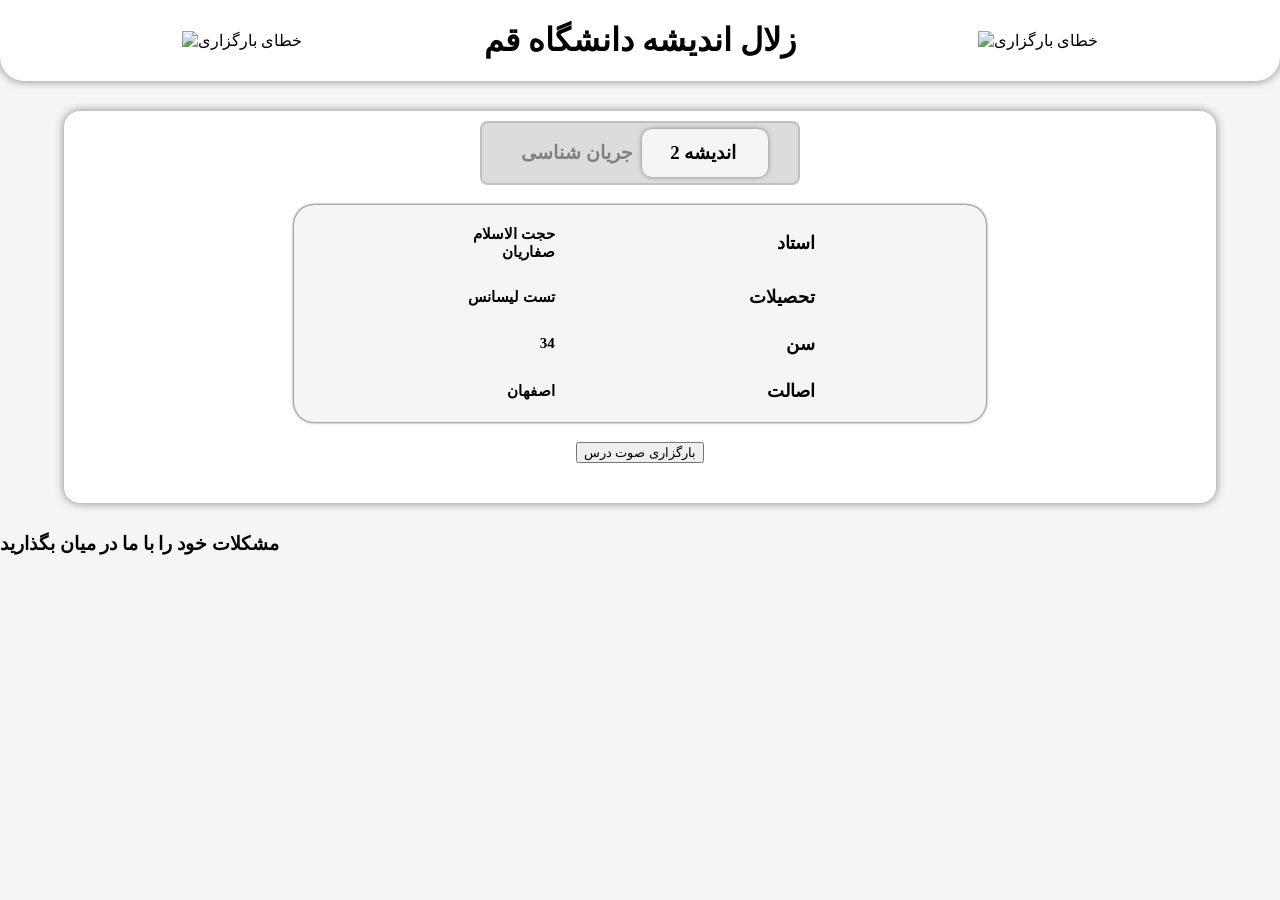
==== zolal.html @ 8d197577 "adding add" ====
<!DOCTYPE html>
<html lang="fa">
<head>
    <meta charset="UTF-8">
    <meta name="viewport" content="width=device-width, initial-scale=1.0">
    <link rel="stylesheet" href="style.css">
    <title>Sourse</title>
</head>
<body>
    <header>
        <img src="" alt="خطای بارگزاری">
        <h1>زلال اندیشه دانشگاه قم</h1>
        <img src="" alt="خطای بارگزاری">
    </header>
    <section id="main">
        <div  class="chois">
            <div id="select"></div>
            <h3 id="Andishe">اندیشه 2</h3>
            <h3 id="Garyan" style="color: grey;">جریان شناسی</h3>
        </div>
        <div id="teacher"></div>
        <button type="button" id="load" onclick="loadFile('sours')">بارگزاری صوت درس</button>
        <div id="sours"></div>
    </section>
    <footer>
        <h3>مشکلات خود را با ما در میان بگذارید</h3>
    </footer>
    <script src="script.js"></script>
</body>
</html>
---- style.css ----
*{
    box-sizing: border-box;
}
body{
    background-color: whitesmoke;
    margin: 0;
}
header{
    background-color: white;
    display: flex;
    flex-direction: row-reverse;
    justify-content: space-evenly;
    align-items: center;
    border-radius: 0 0 1.5em 1.5em;
    box-shadow: 0 0 10px grey;
}
#main{
    display: flex;
    flex-direction: column;
    gap: 20px;
    align-items: center;
    margin: 30px auto;
    width: 90%;
    background-color: white;
    box-shadow: 0 0 10px grey;
    border-radius: 1em;

}
.chois{
    display: flex;
    flex-direction: row-reverse;
    justify-content: center;
    align-items: center;
    position: relative;
    margin-top: 10px;
    border: 2px solid silver;
    width: 20em;
    height: 4em;
    background-color: gainsboro;
    border-radius: 0.5em;
}
.chois h3{
    z-index: 2;
    margin: 0;
    width: 40%;
    text-align: center;
}
.chois div{
    transition: 1s;
    position: absolute;
    width: 40%;
    height: 80%;
    background-color: whitesmoke;
    right: 30px;
    border-radius: 10px;
    box-shadow: 0 0 5px grey ;
}
.select{
    transition: 1s;
    transform: translate(-100%);
}
#teacher{
    display: flex;
    flex-direction: column;
    flex-wrap: wrap;
    height: fit-content;
    width: 60%;
    gap: 25px;
    background-color: whitesmoke;
    padding-top: 20px;
    padding-bottom: 20px;
    border-radius: 20px;
    box-shadow: 0 0 3px;
}
.information{
    display: flex;
    flex-direction: row-reverse;
    justify-content: space-evenly;
    align-items: center;
    gap: 0px;
}
.information h5{
    cursor: default;
    margin: 0;
    width: 90px;
    font-size: 15px;
    text-align: right;
}
.information .titr{
    font-size: 18px;
}
.audioDiv{
    display: flex;
    flex-direction: row-reverse;
    align-items: center;
    gap: 20px;
}
audio{
    height: 40px;
}
#sours{
    display: flex;
    flex-direction: row-reverse;
    flex-wrap: wrap;
    justify-content: center;
    align-items: center;
    width: 70%;
    gap: 20px;
    margin-bottom: 20px;
}
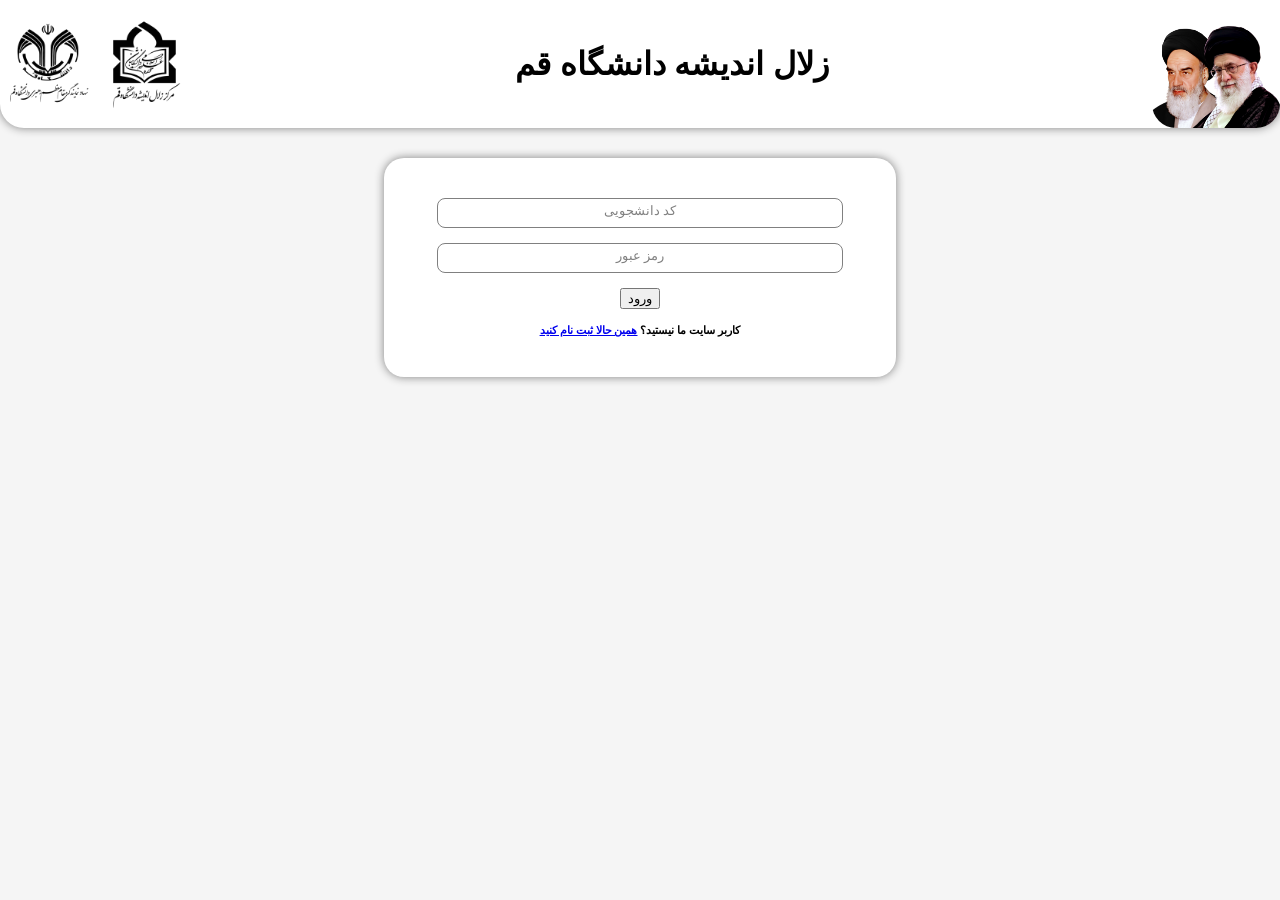
==== commit cdf97075: "1204 update" ====
--- a/zolal.html
+++ b/zolal.html
@@ -3,16 +3,24 @@
 <head>
     <meta charset="UTF-8">
     <meta name="viewport" content="width=device-width, initial-scale=1.0">
-    <link rel="stylesheet" href="style.css">
+    <link rel="stylesheet" href="style/zolal/style.css">
+    <link rel="stylesheet" href="style/zolal/mobile.css" media="(max-width:430px)">
     <title>Sourse</title>
+   <script>
+    const parametr = new URLSearchParams(window.location.search)</script>
 </head>
-<body>
+<body> 
+   
     <header>
-        <img src="" alt="خطای بارگزاری">
+        <img src="photo/leader.png" alt="خطای بارگزاری">
         <h1>زلال اندیشه دانشگاه قم</h1>
-        <img src="" alt="خطای بارگزاری">
+        <div><img src="photo/nahad-logo.png" alt="خطای بارگزاری">
+            <img src="photo/zolal-logo.png" alt="خطای بارگزاری">
+        </div>
+        
     </header>
-    <section id="main">
+<section class="bod">
+    <section class="main">
         <div  class="chois">
             <div id="select"></div>
             <h3 id="Andishe">اندیشه 2</h3>
@@ -22,9 +30,39 @@
         <button type="button" id="load" onclick="loadFile('sours')">بارگزاری صوت درس</button>
         <div id="sours"></div>
     </section>
-    <footer>
+    <section class="main">
         <h3>مشکلات خود را با ما در میان بگذارید</h3>
-    </footer>
-    <script src="script.js"></script>
+        
+        <form action="https://formsubmit.co/mohammad.mahdi.latif@gmail.com" method="post">
+            <label for="trobel">مشکل خود را شرح دهید</label>
+            <textarea name="trobel" id="problem" placeholder="لطفا در صورت امکان مستندات  تصویری ارایه کنید////بنابر پاره ای از مشکلات آپلود فایل دارای مشکل است" required></textarea>
+            <div id="filediv">
+                <input id="file" type="file" hidden>
+                <div>
+                <button id="cfile" type="button">انتخاب فایل</button>
+                <p id="name">address of your file</p>
+                </div>
+            </div>
+            <button type="submit">ارسال</button>
+        </form>
+    </section>
+</section>
+
+<footer>
+    <div hidden>
+    <a href="home.html?login=true">صفحه اصلی</a>  |  <a href="profile.html">پروفایل</a>
+    </div>
+    <h6>تمام حقوق مادی و معنوی سایت متعلق به سازنده می باشد</h6>
+</footer>
+<script>
+    const h = new URLSearchParams(location.search).get("login")
+    if(h === 'true'){
+        let elefen
+    }
+    else{
+        window.location.href="index.html"
+    }
+</script>
+    <script src="script/zolal/script.js"></script>
 </body>
 </html>
--- a/style/zolal/style.css
+++ b/style/zolal/style.css
@@ -0,0 +1,235 @@
+*{
+    box-sizing: border-box;
+    font-family: sans-serif;
+}
+body{
+    background-color: whitesmoke;
+    margin: 0;
+    display: flex;
+    flex-direction: column;
+    gap: 30px;
+}
+header{
+    background-color: white;
+    display: flex;
+    flex-direction: row-reverse;
+    justify-content: space-between;
+    align-items: center;
+    border-radius: 0 0 1.5em 1.5em;
+    box-shadow: 0 0 10px grey;
+}
+header h1{
+    cursor: default;
+}
+header img{
+    width: 10%;
+    border-radius: 1.5em;
+}
+header div{
+    display: flex; 
+    width: 15%;
+}
+header div img{ 
+    width: 50%;
+}
+.main{
+    display: flex;
+    flex-direction: column;
+    gap: 20px;
+    align-items: center;
+    width: 90%;
+    background-color: white;
+    box-shadow: 0 0 10px grey;
+    border-radius: 1em;
+
+}
+.bod{
+    padding: 20px;
+    display: flex;
+    flex-direction: column;
+    justify-content: space-evenly;
+    align-items: center;
+    gap: 30px;
+}
+a{
+    text-decoration-line: none;
+    color: gray;
+}
+a:hover{
+    color: black;
+}
+.chois{
+    display: flex;
+    flex-direction: row-reverse;
+    justify-content: center;
+    align-items: center;
+    position: relative;
+    margin-top: 10px;
+    border: 2px solid silver;
+    width: 20em;
+    height: 4em;
+    background-color: gainsboro;
+    border-radius: 0.5em;
+}
+.chois h3{
+    z-index: 2;
+    transition: 1s;
+    margin: 0;
+    width: 40%;
+    cursor: pointer;
+    text-align: center;
+}
+.chois h3:hover{
+    z-index: 2;
+    transition: 1s;
+    transform: scale(1.1);
+    margin: 0;
+    width: 40%;
+    cursor: pointer;
+    text-align: center;
+}
+
+.chois div{
+    transition: 1s;
+    position: absolute;
+    width: 40%;
+    height: 80%;
+    background-color: whitesmoke;
+    right: 30px;
+    border-radius: 10px;
+    box-shadow: 0 0 5px grey ;
+}
+.select{
+    transition: 1s;
+    transform: translate(-100%);
+}
+#teacher{
+    display: flex;
+    flex-direction: column;
+    flex-wrap: wrap;
+    height: fit-content;
+    width: 60%;
+    gap: 25px;
+    background-color: whitesmoke;
+    padding-top: 20px;
+    padding-bottom: 20px;
+    border-radius: 20px;
+    box-shadow: 0 0 3px;
+}
+.information{
+    display: flex;
+    flex-direction: row-reverse;
+    justify-content: space-evenly;
+    align-items: center;
+    gap: 0px;
+}
+.information h5{
+    cursor: default;
+    margin: 0;
+    width: 150px;
+    font-size: 15px;
+    text-align: right;
+}
+.information .titr{
+    font-size: 18px;
+}
+.audioDiv{
+    display: flex;
+    flex-direction: row-reverse;
+    align-items: center;
+    gap: 20px;
+}
+audio{
+    height: 40px;
+}
+#sours{
+    display: flex;
+    flex-direction: row-reverse;
+    flex-wrap: wrap;
+    justify-content: center;
+    align-items: center;
+    width: 70%;
+    gap: 20px;
+    margin-bottom: 20px;
+}
+footer{
+    display: flex;
+    flex-direction: column;
+    justify-content: center;
+    align-items: center;
+    text-align: center;
+    background-color: white;
+    border-radius: 0;
+    gap: 10px;
+    box-shadow: 0 0 10px grey;
+    padding-top: 15px;
+    padding-bottom: 15px;
+    position: relative;
+    width: 100%;
+    bottom:0;
+}
+footer h6{
+    margin: 0px;
+}
+form{
+    background-color: whitesmoke;
+    width: 50%;
+    display: flex;
+    flex-direction: column;
+    justify-content: center;
+    align-items: center;
+    gap: 15px;
+    border-radius: 10px ;
+    box-shadow: 0 0 10px grey;
+    margin-bottom: 30px;
+    padding-bottom: 1em;
+    padding-top: 1em;
+}
+
+form button{
+    transition: 1s;
+    background-color: white;
+    border: 2px solid gainsboro;
+    border-radius: 7px;
+    height: max-content;
+    padding: 3px;
+}
+form button:hover{
+    transition: 1s;
+    background-color: gainsboro;
+    border: 2px solid black;
+    color: black;
+    border-radius: 10px;
+    height: max-content;
+    
+}
+textarea{
+    transition: 1s;
+    background-color: white;
+    border-radius: 3px;
+    text-align: right;
+    width:300px;
+    height: 100px;
+}
+textarea:focus{
+    transition: 1s;
+    background-color: snow;
+    border-radius: 8px;
+    text-align: right;
+    border: 1px solid black;
+    box-shadow: 0 0 10px grey;
+
+}
+#filediv div{
+    display: flex;
+    flex-direction: row-reverse;
+    justify-content: end;
+    gap: 10px;
+    align-items: center;
+}
+#filediv p{
+    color: blue;
+    margin: 0;
+
+}
+
--- a/style/zolal/mobile.css
+++ b/style/zolal/mobile.css
@@ -0,0 +1,67 @@
+header{
+    border-radius: 0.5em;
+}
+header img{
+    width: 15%;
+    border-radius: 0.5em;
+}
+header div{
+    width: 20%;
+}
+header h1{
+    font-size: larger;
+}
+.bod{
+    padding: 0px;
+}
+.chois{
+    width: 15em;
+    justify-content: space-evenly;
+}
+.chois h3{
+    font-size: medium;
+    width: 40%;
+}
+#select{
+    right: 3%;
+    width: 47%;
+    height: 90%;
+}
+#teacher {
+    width: 95%;
+}
+#teacher .titr{
+    font-size: small;
+}
+#teacher h5{
+    font-size: 11px;
+    width: 100px;
+}
+.audioDiv{
+    flex-direction: column;
+}
+button{
+    font-size: x-small;
+    padding: 10px 14px;
+    border-radius: 10px;
+    min-height: 40px;
+}
+.main h3{
+    font-size: medium;
+}
+form{
+    width: 90%;
+    gap: 10px;
+}
+form label{
+    font-size: small;
+}
+form textarea{
+    font-size: x-small;
+    width: 70%;
+    height: 66px;
+}
+form p{
+    font-size: xx-small;
+    
+}
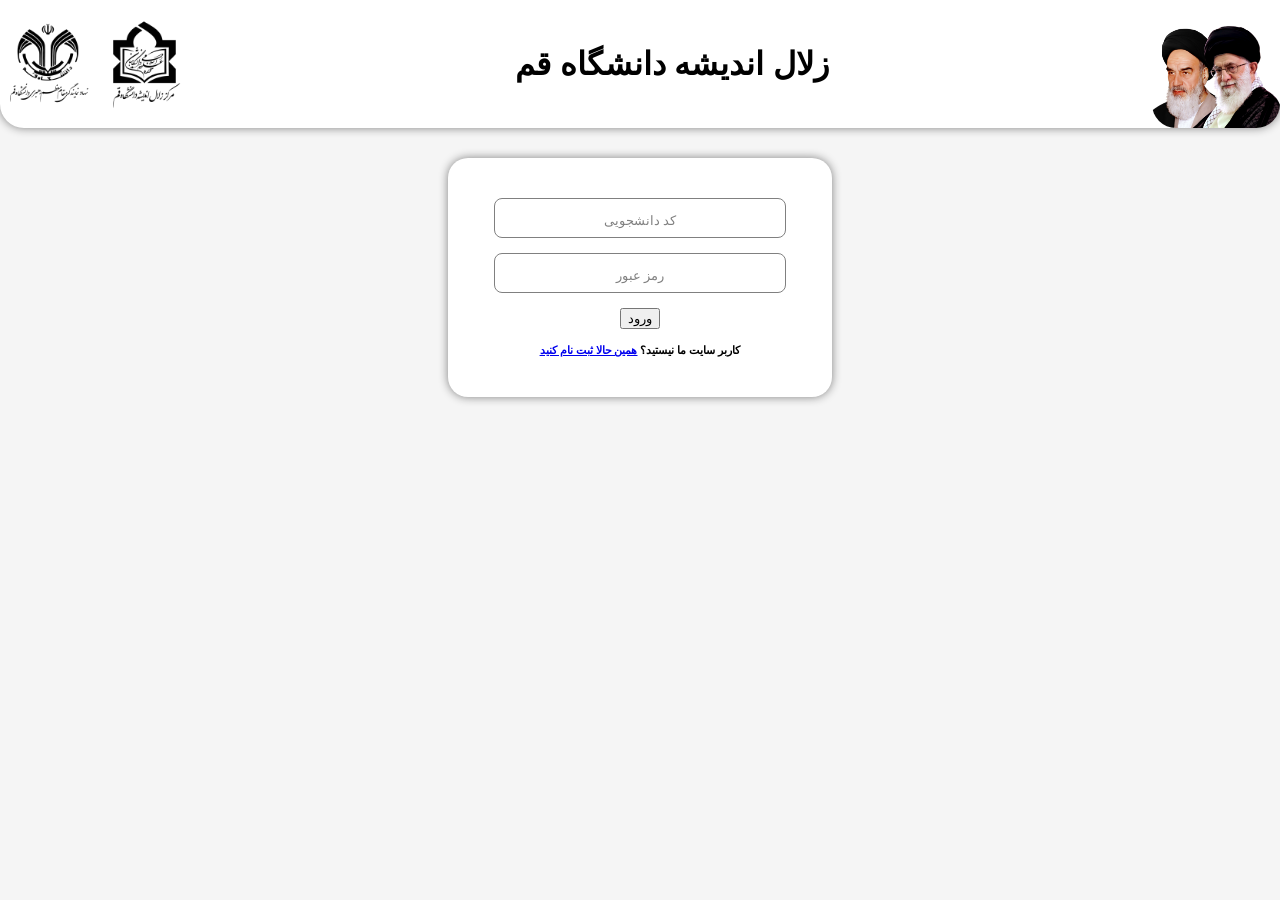
==== commit cbe4ba8a: "update 14041205" ====
--- a/zolal.html
+++ b/zolal.html
@@ -4,10 +4,9 @@
     <meta charset="UTF-8">
     <meta name="viewport" content="width=device-width, initial-scale=1.0">
     <link rel="stylesheet" href="style/zolal/style.css">
-    <link rel="stylesheet" href="style/zolal/mobile.css" media="(max-width:430px)">
-    <title>Sourse</title>
-   <script>
-    const parametr = new URLSearchParams(window.location.search)</script>
+    <link rel="stylesheet" href="style/zolal/mobile.css" media="(max-width:500px)">
+    <title>زلال اندیشه</title>
+    <script src="script/profile/data.js"></script>
 </head>
 <body> 
    
@@ -17,7 +16,6 @@
         <div><img src="photo/nahad-logo.png" alt="خطای بارگزاری">
             <img src="photo/zolal-logo.png" alt="خطای بارگزاری">
         </div>
-        
     </header>
 <section class="bod">
     <section class="main">
@@ -55,8 +53,11 @@
     <h6>تمام حقوق مادی و معنوی سایت متعلق به سازنده می باشد</h6>
 </footer>
 <script>
-    const h = new URLSearchParams(location.search).get("login")
-    if(h === 'true'){
+    const hs = new URLSearchParams(location.search)
+    const h = hs.get("login")
+    const hp = hs.get("point")
+    const hc = hs.get("claint")
+    if(h === 'true' & cofing.includes(Number(hp))&cofing.includes(Number(hc))){
         let elefen
     }
     else{
--- a/style/zolal/mobile.css
+++ b/style/zolal/mobile.css
@@ -35,10 +35,11 @@
 }
 #teacher h5{
     font-size: 11px;
-    width: 100px;
+    width: 102px;
 }
 .audioDiv{
     flex-direction: column;
+    gap: 0px;
 }
 button{
     font-size: x-small;
